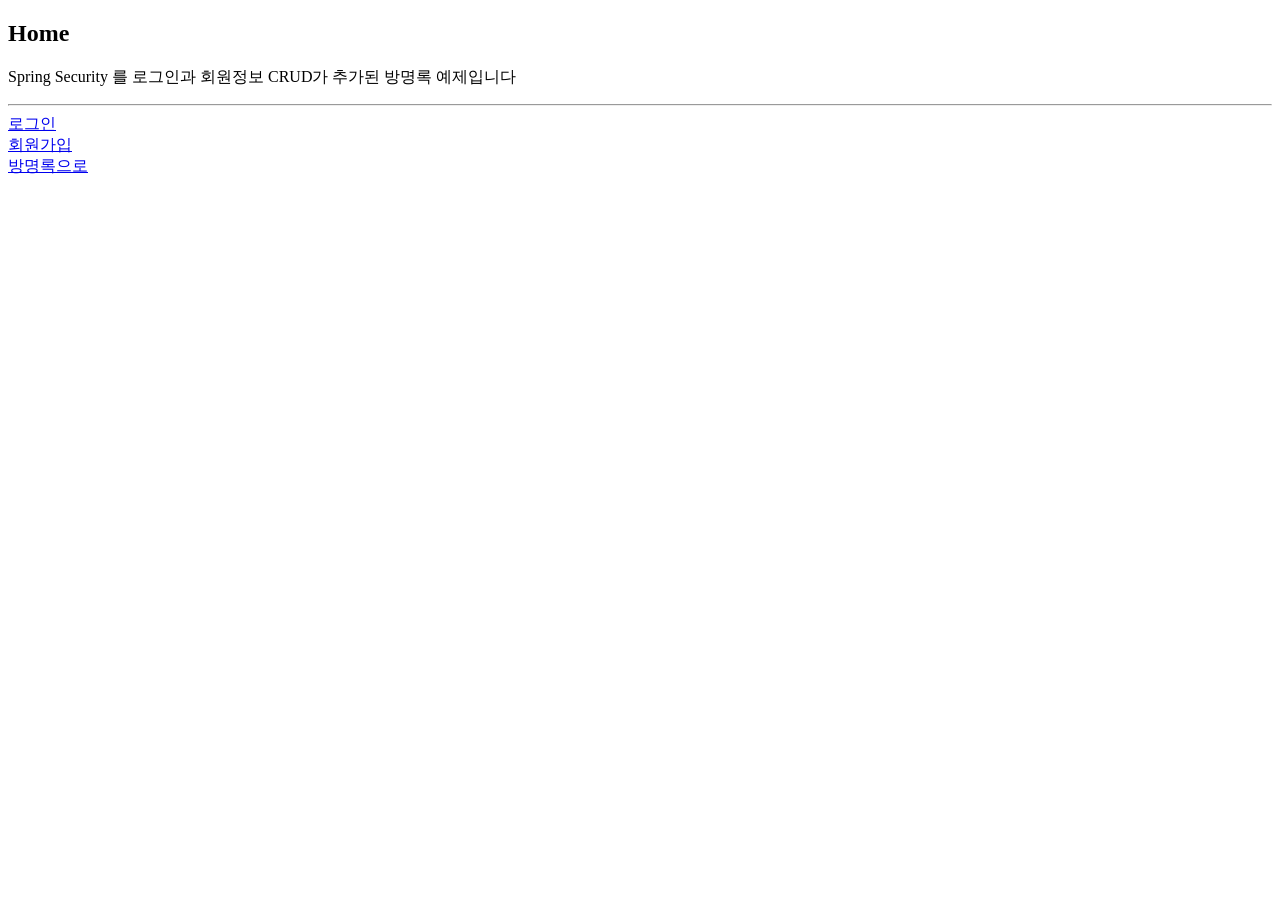
==== src/main/resources/static/index.html @ 143cf026 "first commit" ====
<!DOCTYPE html>
<html lang="en">
<head>
    <meta charset="UTF-8">
    <title>Title</title>
    <style>

    </style>
</head>
<body>
    <h2>Home</h2>
    <p>Spring Security 를 로그인과 회원정보 CRUD가 추가된 방명록 예제입니다</p>
    <hr>
    <div><a href="/login">로그인</a></div>
    <div><a href="/members/register">회원가입</a></div>
    <div><a href="/visitorMain">방명록으로</a></div>
</body>
</html>
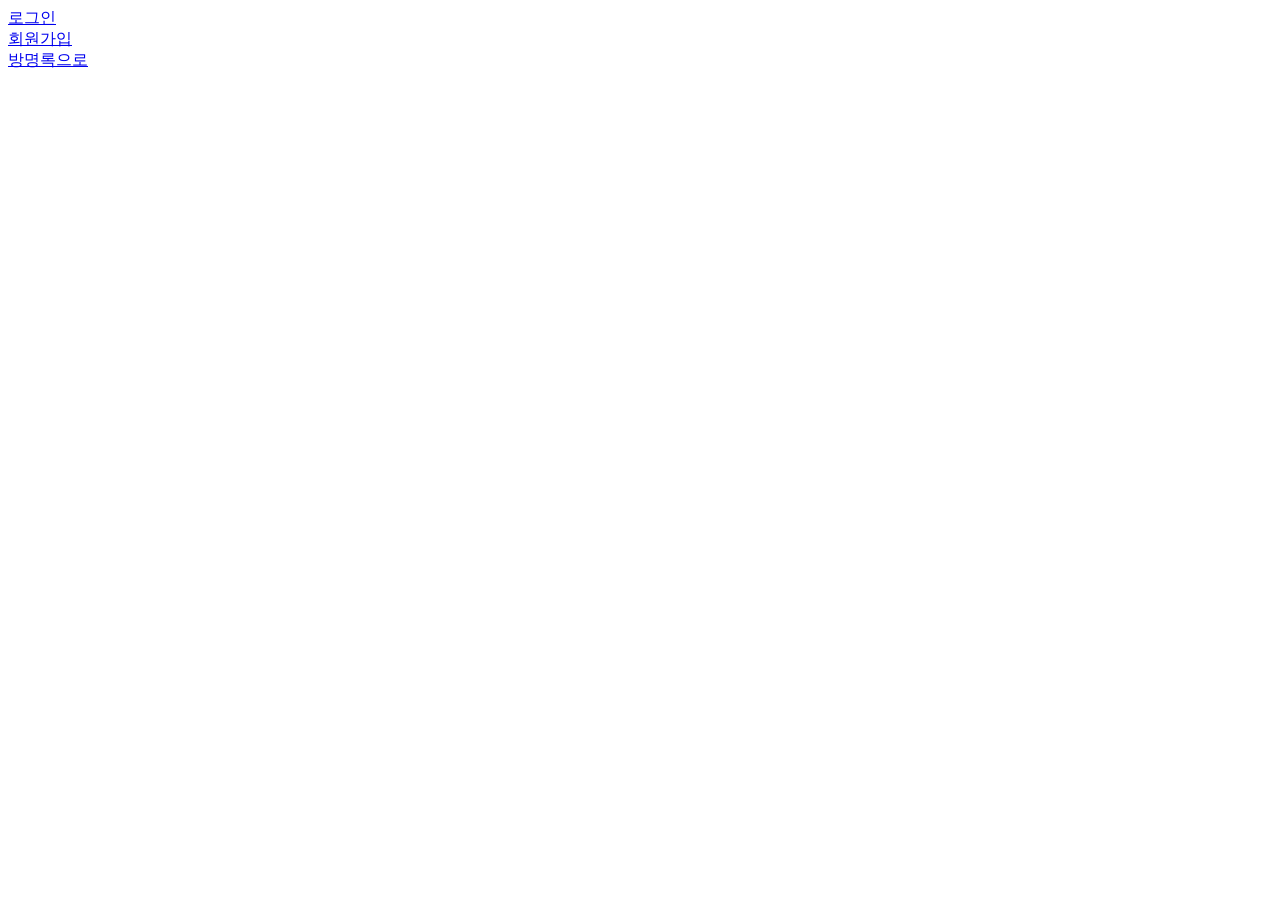
==== commit 7d37c3ad: "index" ====
--- a/src/main/resources/static/index.html
+++ b/src/main/resources/static/index.html
@@ -8,9 +8,6 @@
     </style>
 </head>
 <body>
-    <h2>Home</h2>
-    <p>Spring Security 를 로그인과 회원정보 CRUD가 추가된 방명록 예제입니다</p>
-    <hr>
     <div><a href="/login">로그인</a></div>
     <div><a href="/members/register">회원가입</a></div>
     <div><a href="/visitorMain">방명록으로</a></div>
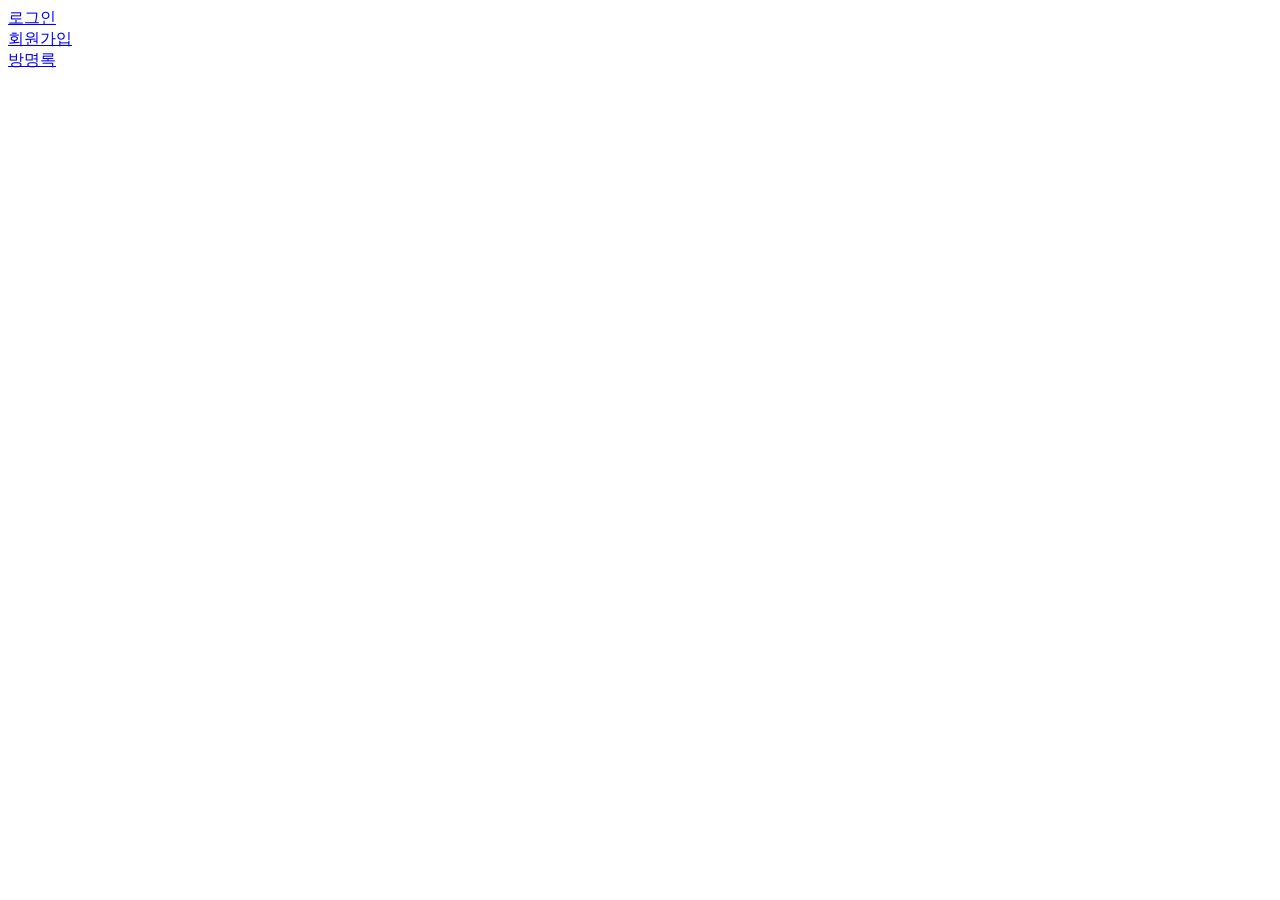
==== commit 5467a6c8: "ff" ====
--- a/src/main/resources/static/index.html
+++ b/src/main/resources/static/index.html
@@ -10,6 +10,6 @@
 <body>
     <div><a href="/login">로그인</a></div>
     <div><a href="/members/register">회원가입</a></div>
-    <div><a href="/visitorMain">방명록으로</a></div>
+    <div><a href="/visitorMain">방명록</a></div>
 </body>
 </html>
